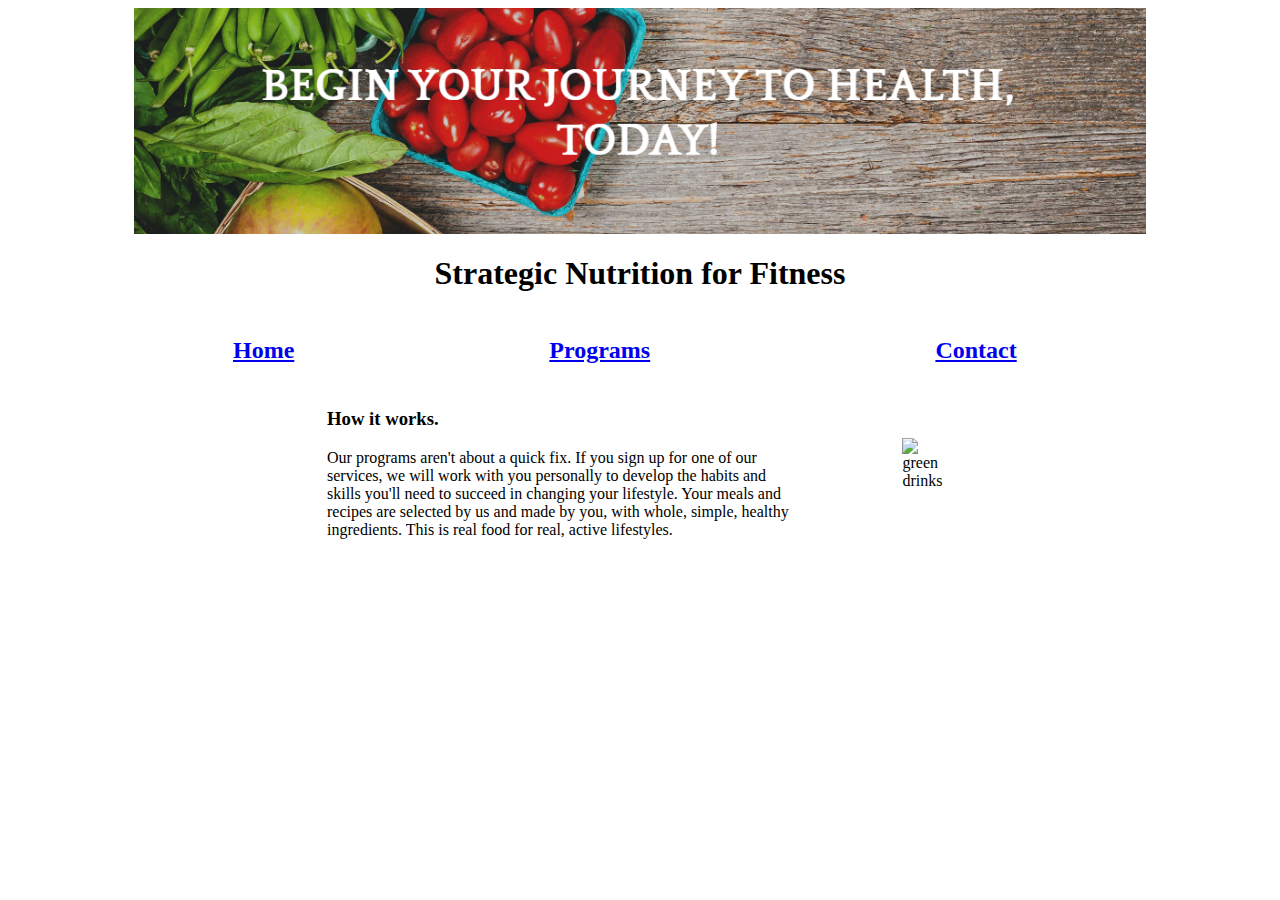
==== index.html @ e2a858cf "Adding all coding assignment files." ====
<!DOCTYPE html>
<html lang="en">
  <head>
    <meta charset="UTF-8" />
    <meta http-equiv="X-UA-Compatible" content="IE=edge" />
    <meta name="viewport" content="width=device-width, initial-scale=1.0" />
    <title>Home</title>
    <link rel="stylesheet" href="style.css" />
  </head>
  <body>
    <script src="menu.js"></script>
    <table class="content">
      <tr>
        <td style="vertical-align: top">
          <h3>How it works.</h3>
          Our programs aren't about a quick fix. If you sign up for one of our
          services, we will work with you personally to develop the habits and
          skills you'll need to succeed in changing your lifestyle. Your meals
          and recipes are selected by us and made by you, with whole, simple,
          healthy ingredients. This is real food for real, active lifestyles.
        </td>
        <td style="width: 100px"></td>
        <td>
          <img
            class="sideImage"
            src="http://www.yougetstrategic.com/uploads/4/8/3/9/48391101/published/adrenal-fatigue-green-smoothie-8-667x1000_1.jpg?1526431689"
            alt="green drinks"
          />
        </td>
      </tr>
    </table>
  </body>
</html>
---- style.css ----
.menu {
  width: 80%;
  margin-left: auto;
  margin-right: auto;
}
.header {
  text-align: center;
}
.banner {
  display: block;
  margin-left: auto;
  margin-right: auto;
  width: 80%;
}
.content {
  margin-left: auto;
  margin-right: auto;
  width: 50%;
}
.sideImage {
  width: 300px;
}
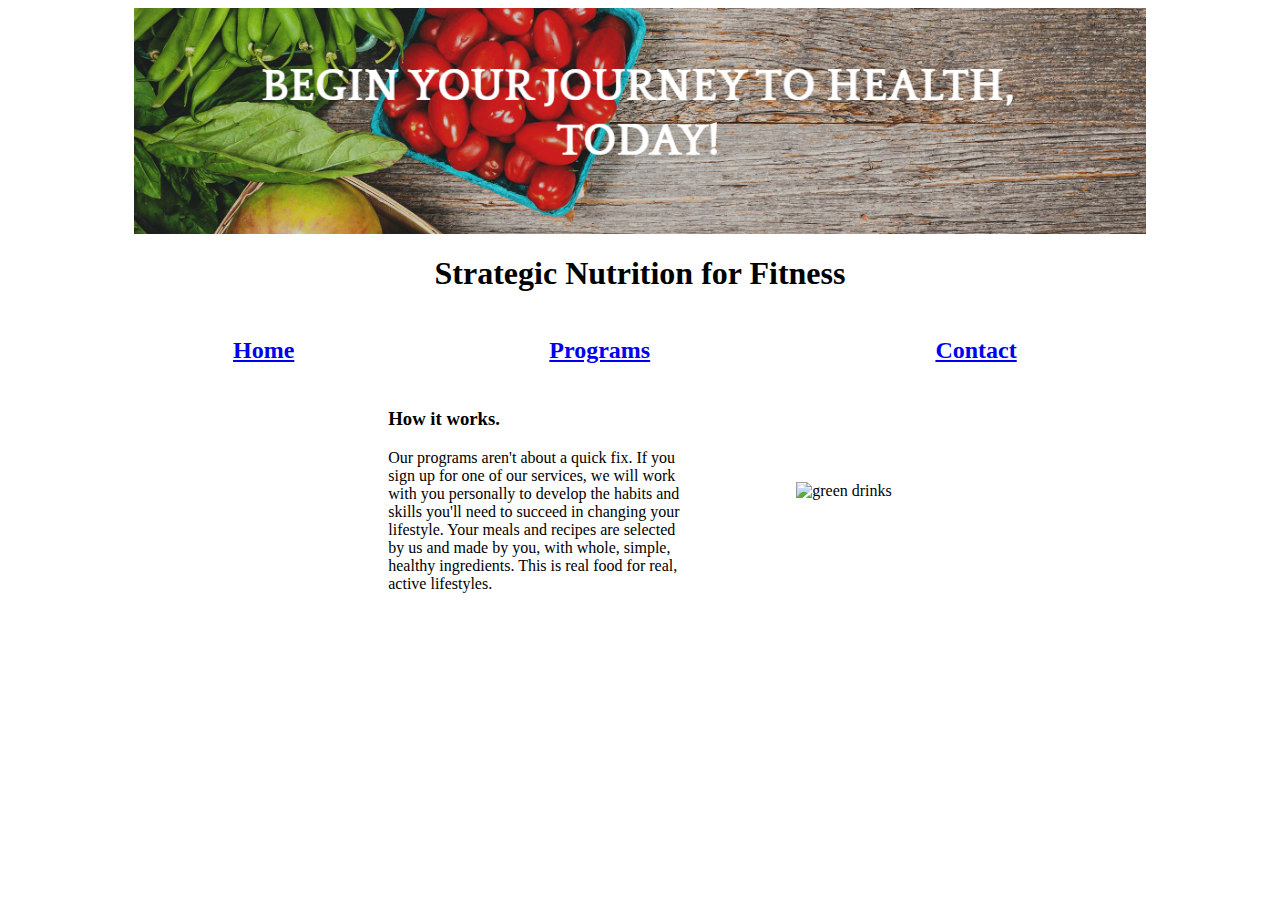
==== commit 34bca0f9: "tweaked the layout slightly and added repo path to assignment doc" ====
--- a/index.html
+++ b/index.html
@@ -11,7 +11,7 @@
     <script src="menu.js"></script>
     <table class="content">
       <tr>
-        <td style="vertical-align: top">
+        <td style="vertical-align: top; width:300px;">
           <h3>How it works.</h3>
           Our programs aren't about a quick fix. If you sign up for one of our
           services, we will work with you personally to develop the habits and
--- a/style.css
+++ b/style.css
@@ -15,7 +15,6 @@
 .content {
   margin-left: auto;
   margin-right: auto;
-  width: 50%;
 }
 .sideImage {
   width: 300px;
